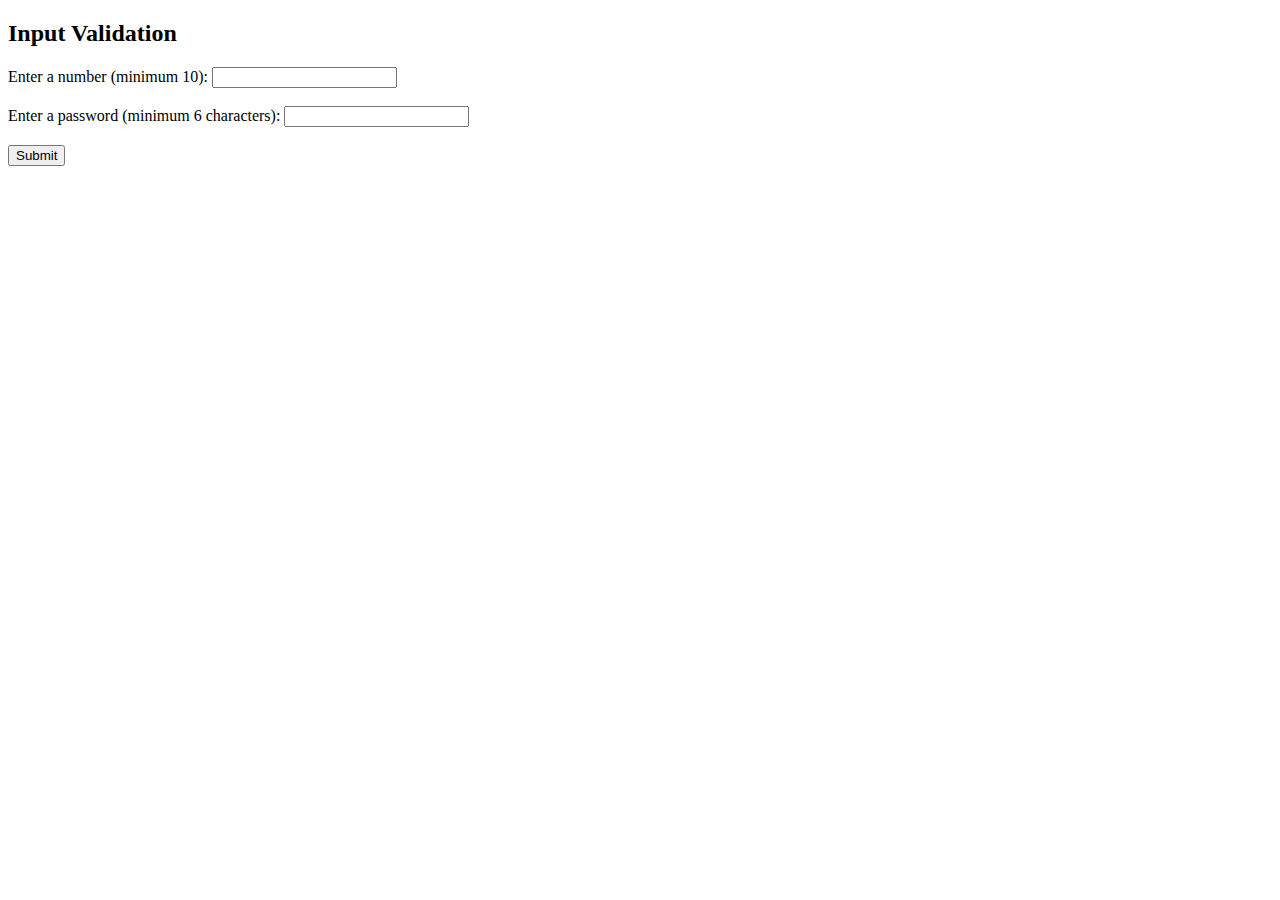
==== index.html @ 8813c557 "Add files via upload" ====
<!DOCTYPE html>
<html lang="en">
<head>
    <meta charset="UTF-8">
    <meta name="viewport" content="width=device-width, initial-scale=1.0">
    <title>Validation Example</title>
    <link rel="stylesheet" href="styles.css">
</head>
<body>
    <h2>Input Validation</h2>
    <form id="validationForm">
        <label for="numberInput">Enter a number (minimum 10):</label>
        <input type="number" id="numberInput" required>
        <br><br>
        
        <label for="passwordInput">Enter a password (minimum 6 characters):</label>
        <input type="password" id="passwordInput" required>
        <br><br>

        <button type="submit">Submit</button>
        <p id="resultMessage" class="message">Failure: Input value is below the minimum required!</p>
    </form>

    <script src="script.js"></script>
</body>
</html>
---- styles.css ----
.message {
    font-size: 1.2em;
    display: none;
}

.failure {
    color: rgb(36, 26, 26);
}

.success {
    color: rgb(115, 194, 115);
}
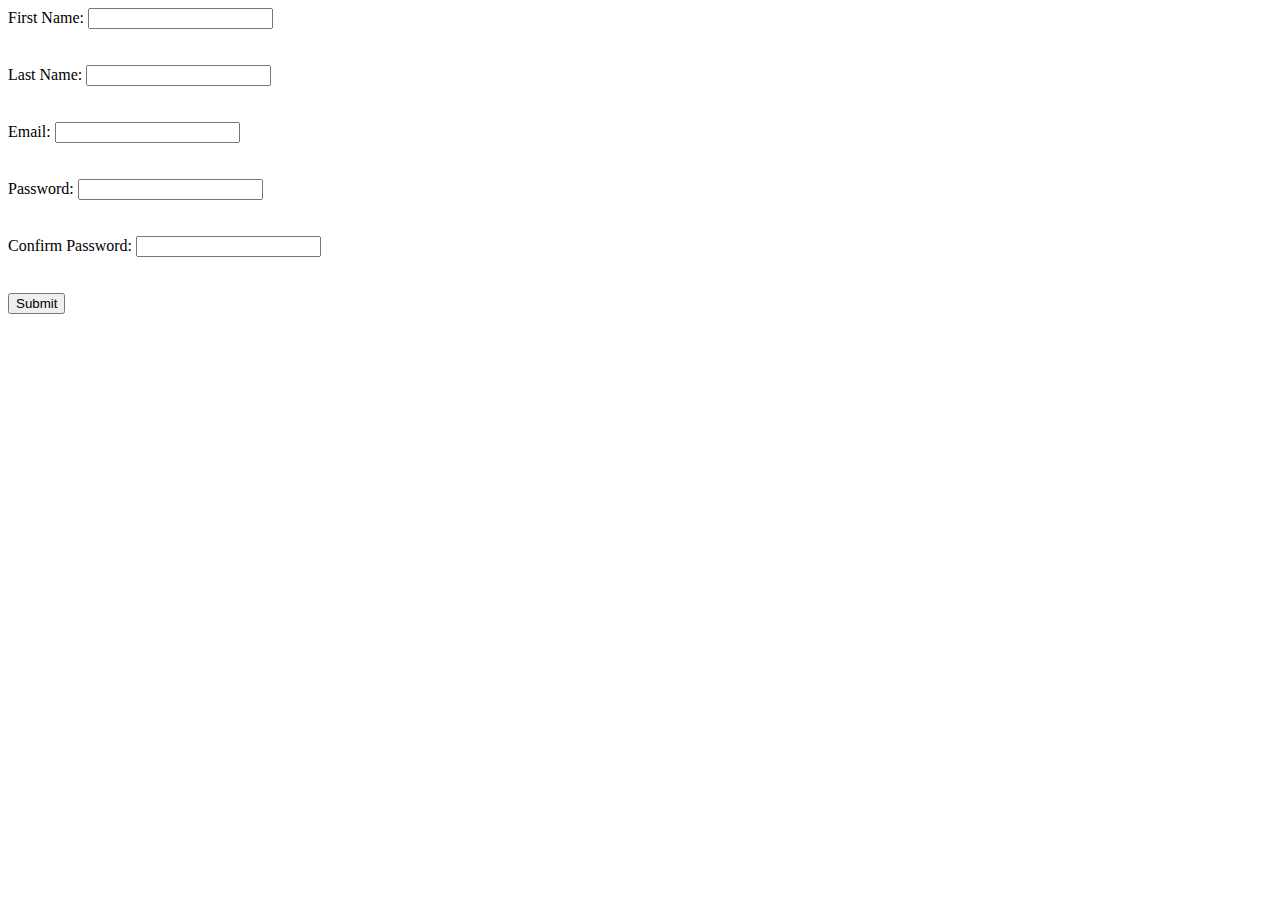
==== commit 773e78ce: "Add files via upload" ====
--- a/index.html
+++ b/index.html
@@ -1,26 +1,50 @@
 <!DOCTYPE html>
-<html lang="en">
+<html>
 <head>
-    <meta charset="UTF-8">
-    <meta name="viewport" content="width=device-width, initial-scale=1.0">
-    <title>Validation Example</title>
-    <link rel="stylesheet" href="styles.css">
+  <title>Form with Error Handling</title>
+  <link rel="stylesheet" href="style.css">
 </head>
 <body>
-    <h2>Input Validation</h2>
-    <form id="validationForm">
-        <label for="numberInput">Enter a number (minimum 10):</label>
-        <input type="number" id="numberInput" required>
-        <br><br>
-        
-        <label for="passwordInput">Enter a password (minimum 6 characters):</label>
-        <input type="password" id="passwordInput" required>
-        <br><br>
+  <form id="myForm">
+    <label for="firstName">First Name:</label>
+    <input type="text" id="firstName" name="firstName">
+    <span class="error" id="firstNameError"></span><br>
+     <br>
+     <br>
 
-        <button type="submit">Submit</button>
-        <p id="resultMessage" class="message">Failure: Input value is below the minimum required!</p>
-    </form>
+    <label for="lastName">Last Name:</label>
+    <input type="text" id="lastName" name="lastName">
+    <span class="error" id="lastNameError"></span>
 
-    <script src="script.js"></script>
+    <br>
+    <br>
+    <br>
+
+    <label for="email">Email:</label>
+    <input type="email" id="email" name="email">
+    <span class="error" id="emailError"></span>
+    <br>
+    <br> <br>
+    
+
+    <label for="password">Password:</label>
+    <input type="password" id="password" name="password">
+    <span class="error" id="passwordError"></span>
+
+    <br>
+    <br> <br>
+
+    <label for="confirmPassword">Confirm Password:</label>
+    <input type="password" id="confirmPassword" name="confirmPassword">
+    <span class="error" id="confirmPasswordError"></span>
+
+    <br>
+    <br> <br>
+
+    <button type="submit">Submit</button><br>
+    <br> <br>
+  </form>
+
+  <script src="script.js"></script>
 </body>
-</html>
+</html>--- a/style.css
+++ b/style.css
@@ -0,0 +1,53 @@
+
+
+/* DOM concept */
+.container p:nth-child(1) 
+{
+  color: rgb(30, 0, 255);
+}
+.container p:nth-child(2) 
+{
+  color: rgb(43, 226, 107);
+}
+.container p:nth-child(3) 
+{
+  color: rgb(128, 0, 0);
+}
+.main p {
+  color: rgb(128, 55, 0);
+}
+
+/* Flex concept */
+.content {
+  display: flex;
+  justify-content: space-evenly;
+  align-items: center;
+  width: 80%;
+  height: 200px;
+  background-color: lightblue;
+}
+.item {
+  width: 100px;
+  height: 100px;
+  background-color: green;
+  margin: 10px;
+}
+
+/* Positioning */
+.parent {
+  position: relative;
+  width: 80%;
+  height: 300px;
+  background-color: coral;
+  display: flex;
+  justify-content: center;
+  align-items: center;
+}
+.child {
+  position: absolute;
+  width: 100px;
+  height: 100px;
+  background-color: antiquewhite;
+  
+}
+
